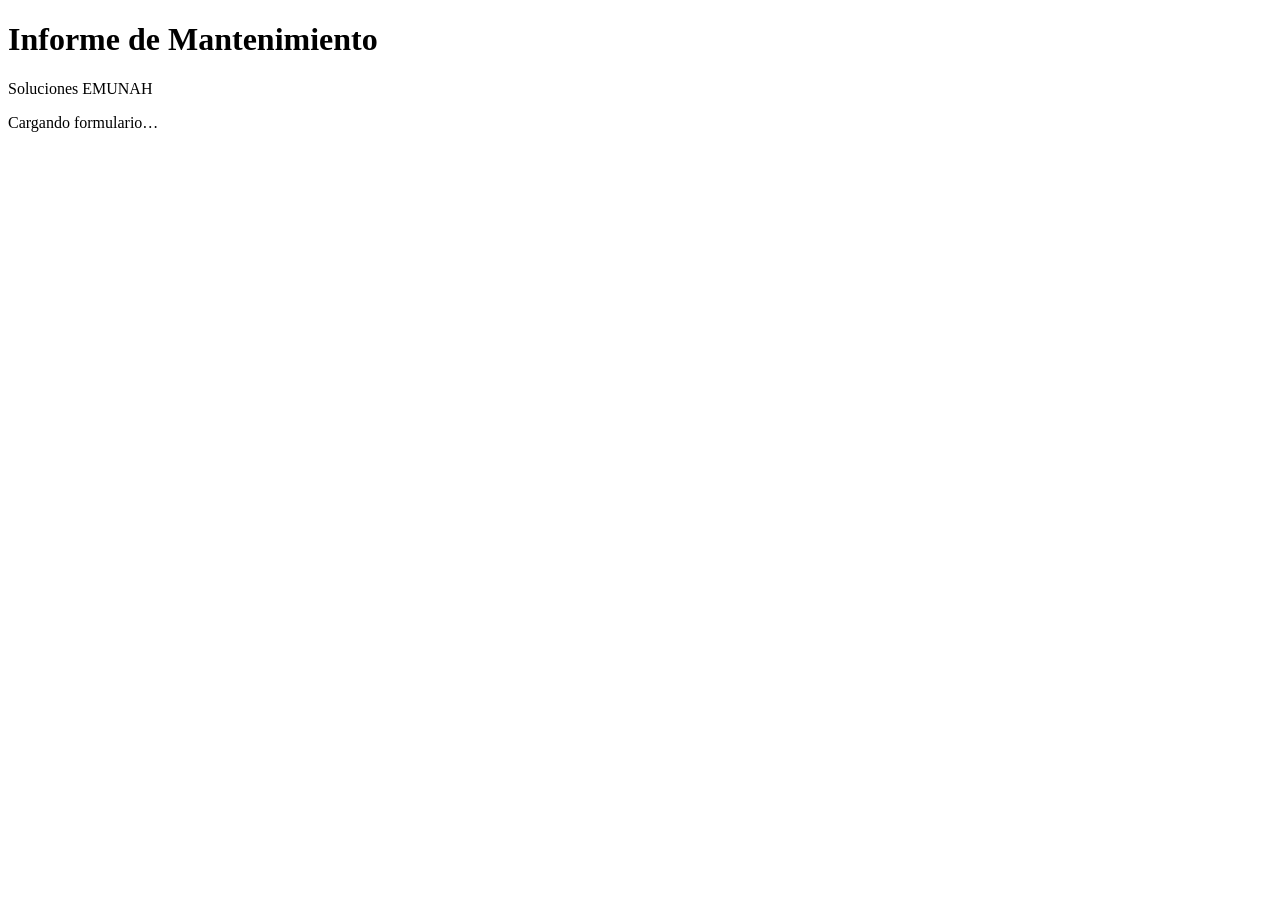
==== backend/static/index.html @ 437d0672 "Version inicial: app web para generar informes de mantenimiento EMUNAH" ====
<!DOCTYPE html>
<html lang="es">
<head>
<meta charset="UTF-8">
<meta name="viewport" content="width=device-width, initial-scale=1.0">
<title>Informe de Mantenimiento - Soluciones EMUNAH</title>
<link rel="stylesheet" href="/style.css">
</head>
<body>
  <header>
    <h1>Informe de Mantenimiento</h1>
    <p class="subtitle">Soluciones EMUNAH</p>
  </header>

  <main id="app">
    <p class="loading">Cargando formulario…</p>
  </main>

  <template id="tpl-slot">
    <div class="slot">
      <label class="slot-label"></label>
      <select class="slot-frase"></select>
      <textarea class="slot-otra" placeholder="Escribe la frase para esta foto" rows="2" style="display:none"></textarea>
      <input type="file" accept="image/*" capture="environment" class="slot-foto" required>
      <img class="slot-preview" style="display:none">
    </div>
  </template>

  <script src="/app.js"></script>
</body>
</html>
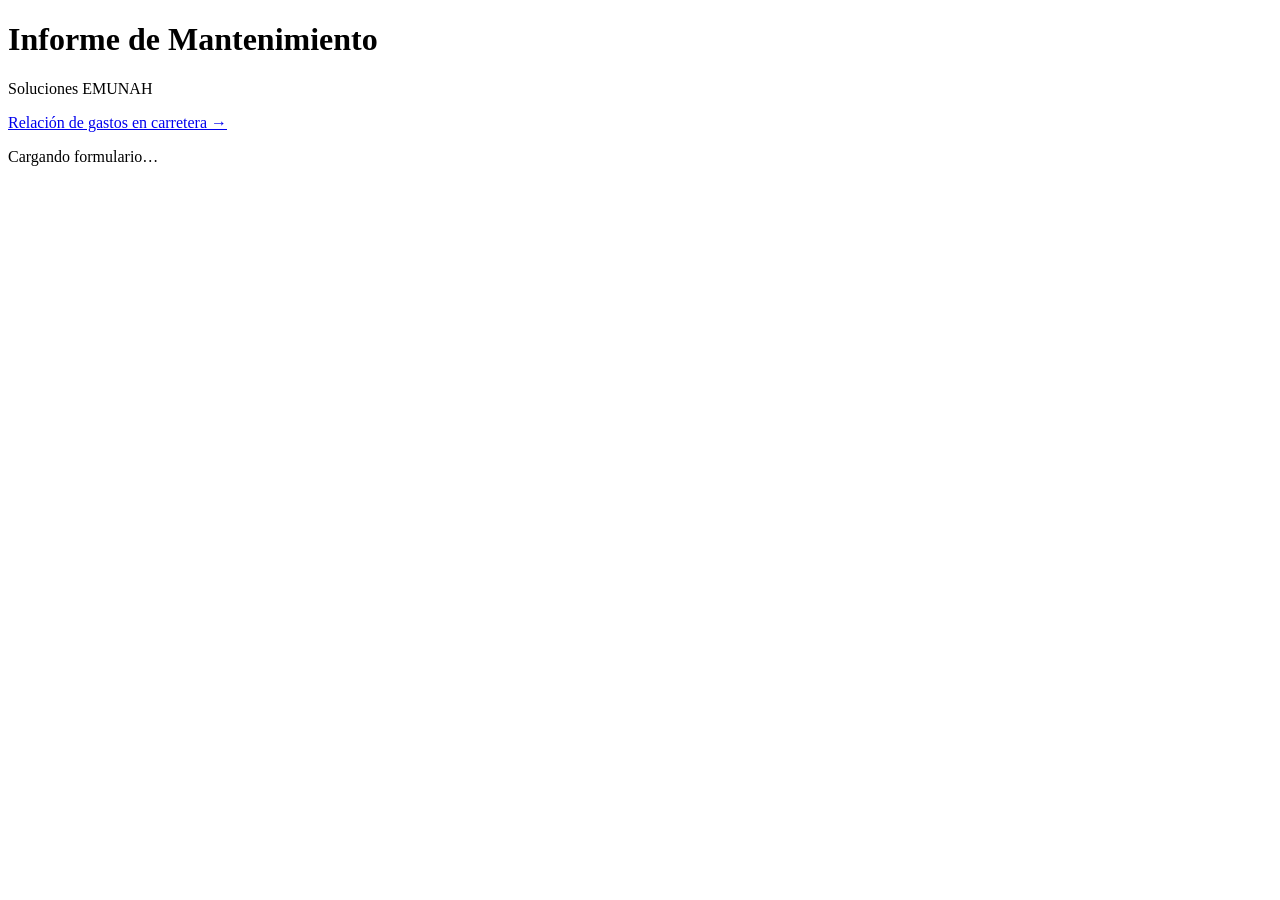
==== commit b1568dd8: "Agregar formulario de Relación de Gastos en Carretera Nuevo formulario web (/gastos.html) para que e" ====
--- a/backend/static/index.html
+++ b/backend/static/index.html
@@ -10,6 +10,7 @@
   <header>
     <h1>Informe de Mantenimiento</h1>
     <p class="subtitle">Soluciones EMUNAH</p>
+    <a class="nav-link" href="/gastos.html">Relación de gastos en carretera →</a>
   </header>
 
   <main id="app">
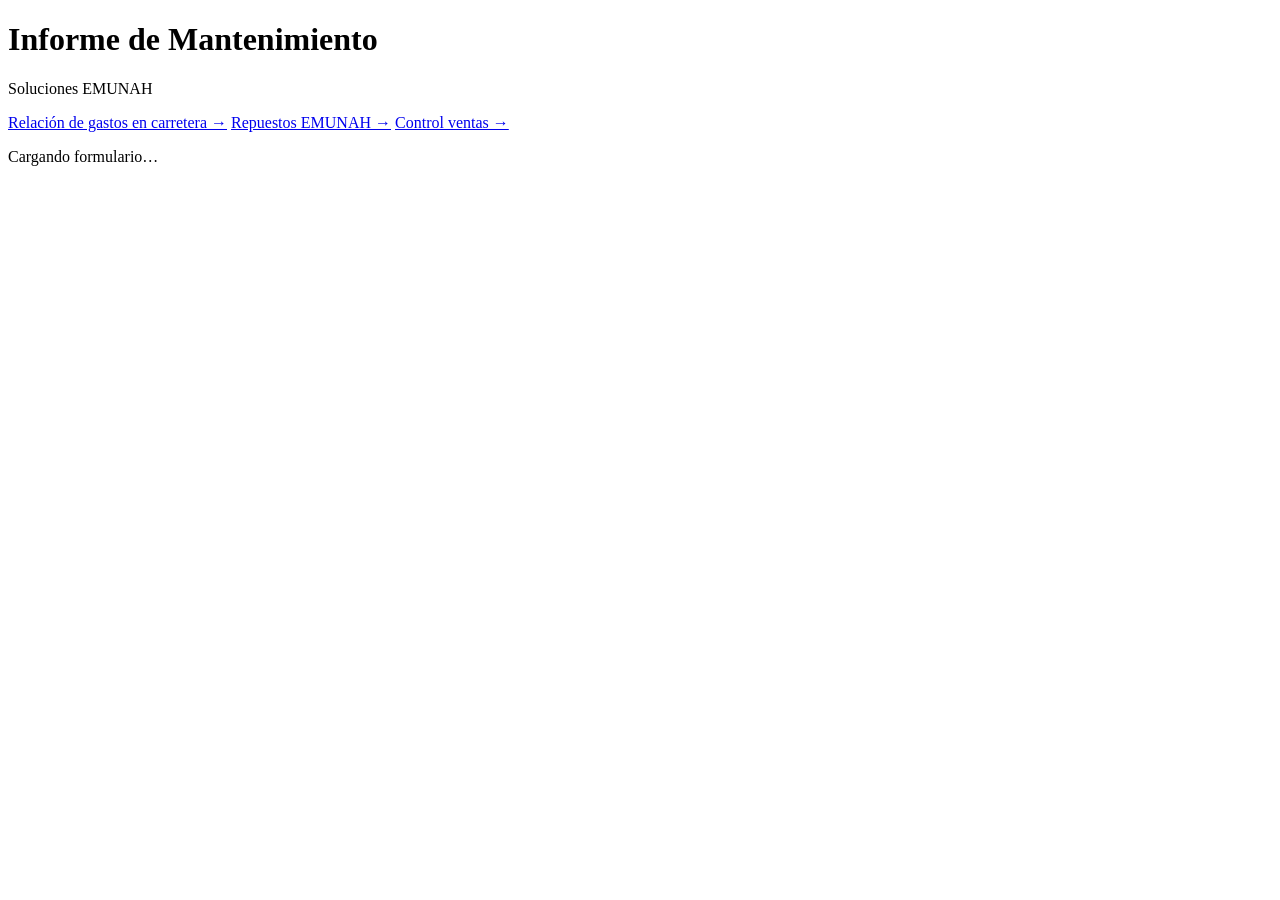
==== commit de46b004: "Agregar formularios de Repuestos EMUNAH y Control Ventas Mismo patrón del formulario de gastos en ca" ====
--- a/backend/static/index.html
+++ b/backend/static/index.html
@@ -11,6 +11,8 @@
     <h1>Informe de Mantenimiento</h1>
     <p class="subtitle">Soluciones EMUNAH</p>
     <a class="nav-link" href="/gastos.html">Relación de gastos en carretera →</a>
+    <a class="nav-link" href="/repuestos.html">Repuestos EMUNAH →</a>
+    <a class="nav-link" href="/ventas.html">Control ventas →</a>
   </header>
 
   <main id="app">
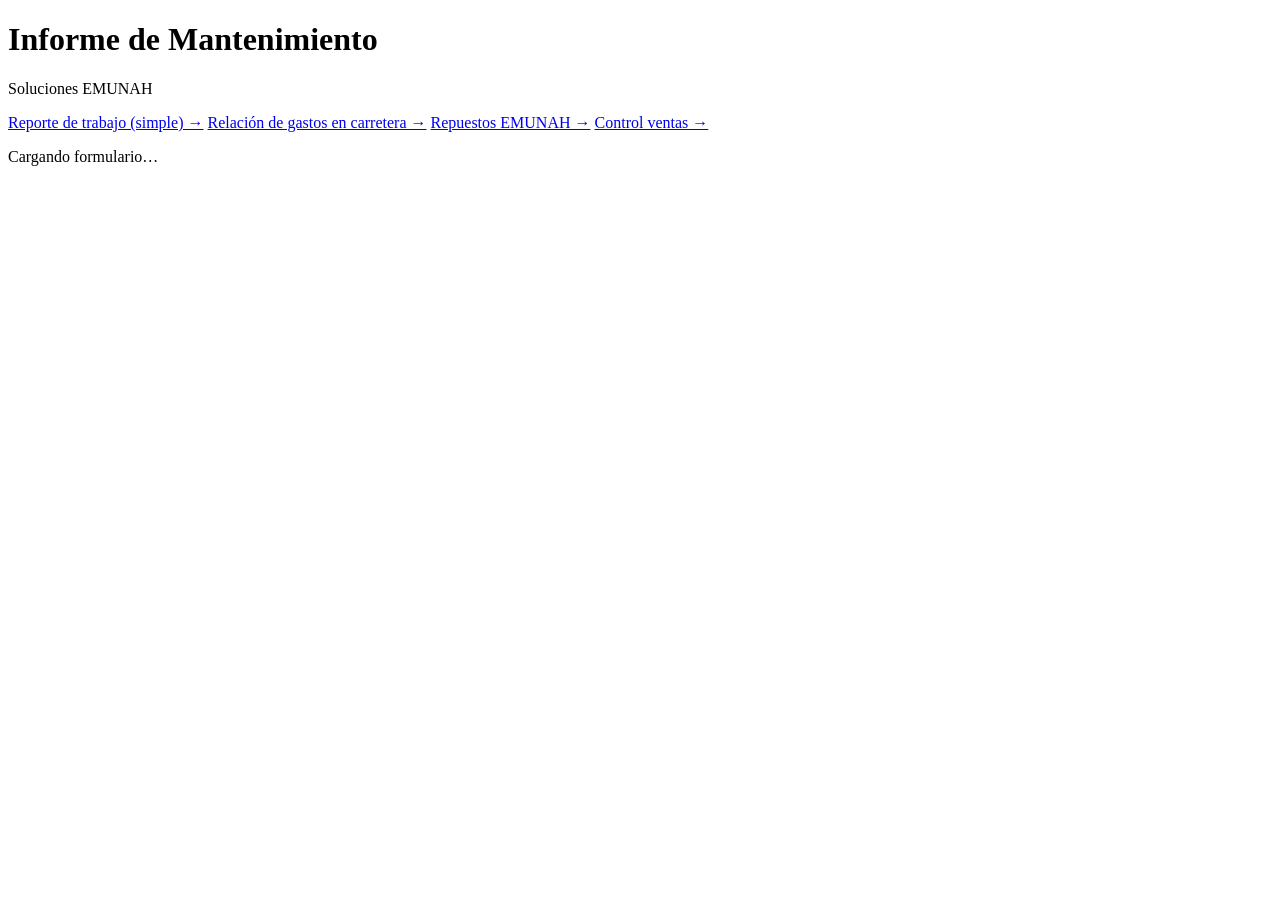
==== commit bf1b09ed: "Agregar formulario simple de Reporte de Trabajo para tecnicos Co-Authored-By: Claude Sonnet 5 <norep" ====
--- a/backend/static/index.html
+++ b/backend/static/index.html
@@ -10,6 +10,7 @@
   <header>
     <h1>Informe de Mantenimiento</h1>
     <p class="subtitle">Soluciones EMUNAH</p>
+    <a class="nav-link" href="/reporte.html">Reporte de trabajo (simple) →</a>
     <a class="nav-link" href="/gastos.html">Relación de gastos en carretera →</a>
     <a class="nav-link" href="/repuestos.html">Repuestos EMUNAH →</a>
     <a class="nav-link" href="/ventas.html">Control ventas →</a>
